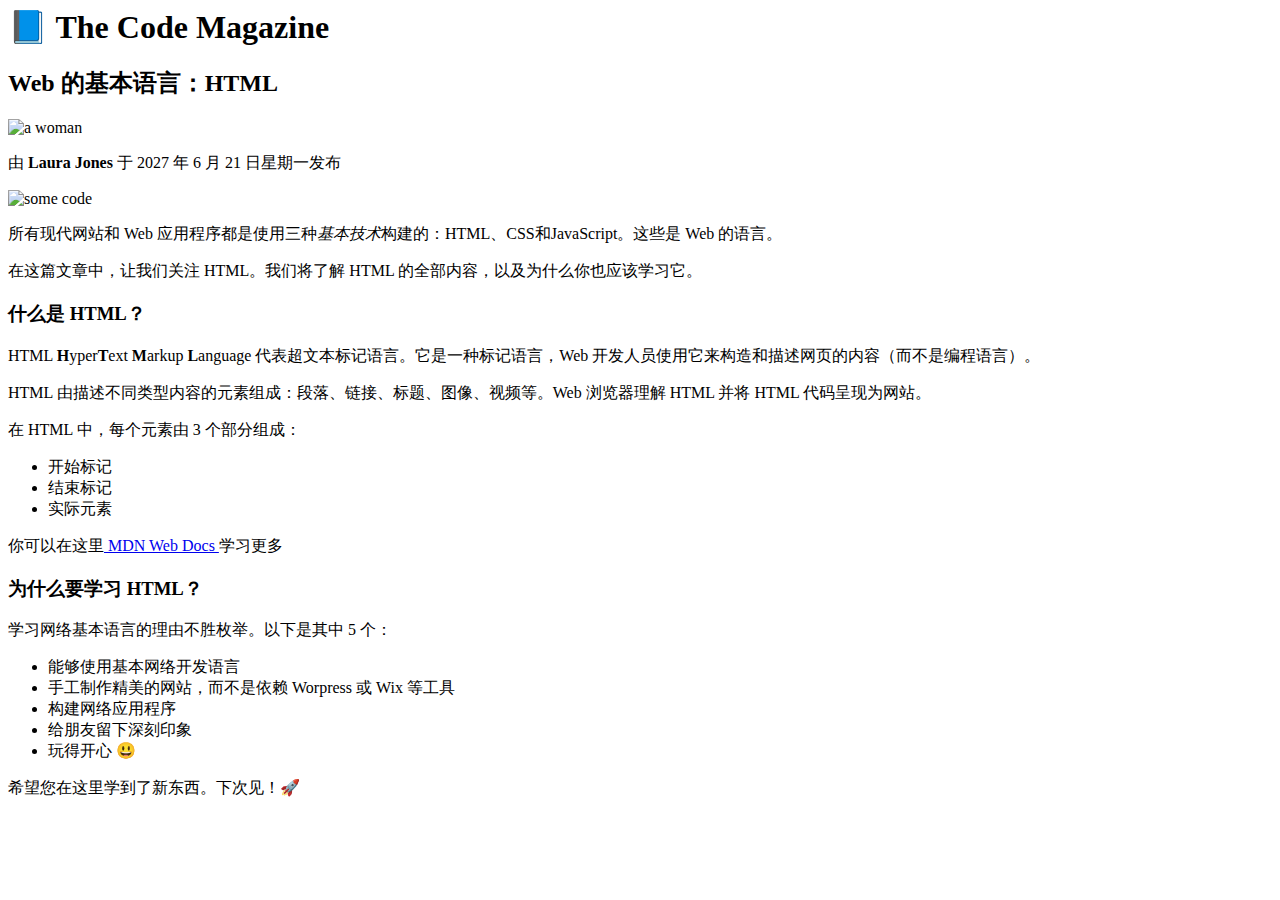
==== 02-HTML的基础使用/index.html @ 0407d905 "CSS的基础使用" ====
<!DOCTYPE html/>
<html lang="en">
  <head>
    <meta charset="UTF-8" />
    <title>HTML的基本使用</title>
  </head>
  <body>
    <h1>📘 The Code Magazine</h1>
    <h2>Web 的基本语言：HTML</h2>
    <img src="./laura-jones.jpg" alt="a woman" />
    <p>由 <strong>Laura Jones</strong> 于 2027 年 6 月 21 日星期一发布</p>
    <img src="./post-img.jpg" alt="some code" />
    <p>
      所有现代网站和 Web
      应用程序都是使用三种<em>基本技术</em>构建的：HTML、CSS和JavaScript。这些是
      Web 的语言。
    </p>
    <p>
      在这篇文章中，让我们关注 HTML。我们将了解 HTML
      的全部内容，以及为什么你也应该学习它。
    </p>
    <h3>什么是 HTML？</h3>
    <p>
      HTML <strong>H</strong>yper<strong>T</strong>ext <strong>M</strong>arkup
      <strong>L</strong>anguage 代表超文本标记语言。它是一种标记语言，Web
      开发人员使用它来构造和描述网页的内容（而不是编程语言）。
    </p>
    <p>
      HTML 由描述不同类型内容的元素组成：段落、链接、标题、图像、视频等。Web
      浏览器理解 HTML 并将 HTML 代码呈现为网站。
    </p>
    <p>在 HTML 中，每个元素由 3 个部分组成：</p>
    <ul>
      <li>开始标记</li>
      <li>结束标记</li>
      <li>实际元素</li>
    </ul>
    <p>
      你可以在这里<a href="https://developer.mozilla.org/en-US/docs/Web/HTML">
        MDN Web Docs
      </a>
      学习更多
    </p>
    <h3>为什么要学习 HTML？</h3>
    <p>学习网络基本语言的理由不胜枚举。以下是其中 5 个：</p>
    <ul>
      <li>能够使用基本网络开发语言</li>
      <li>手工制作精美的网站，而不是依赖 Worpress 或 Wix 等工具</li>
      <li>构建网络应用程序</li>
      <li>给朋友留下深刻印象</li>
      <li>玩得开心 😃</li>
    </ul>
    <p>希望您在这里学到了新东西。下次见！🚀</p>
  </body>
</html>
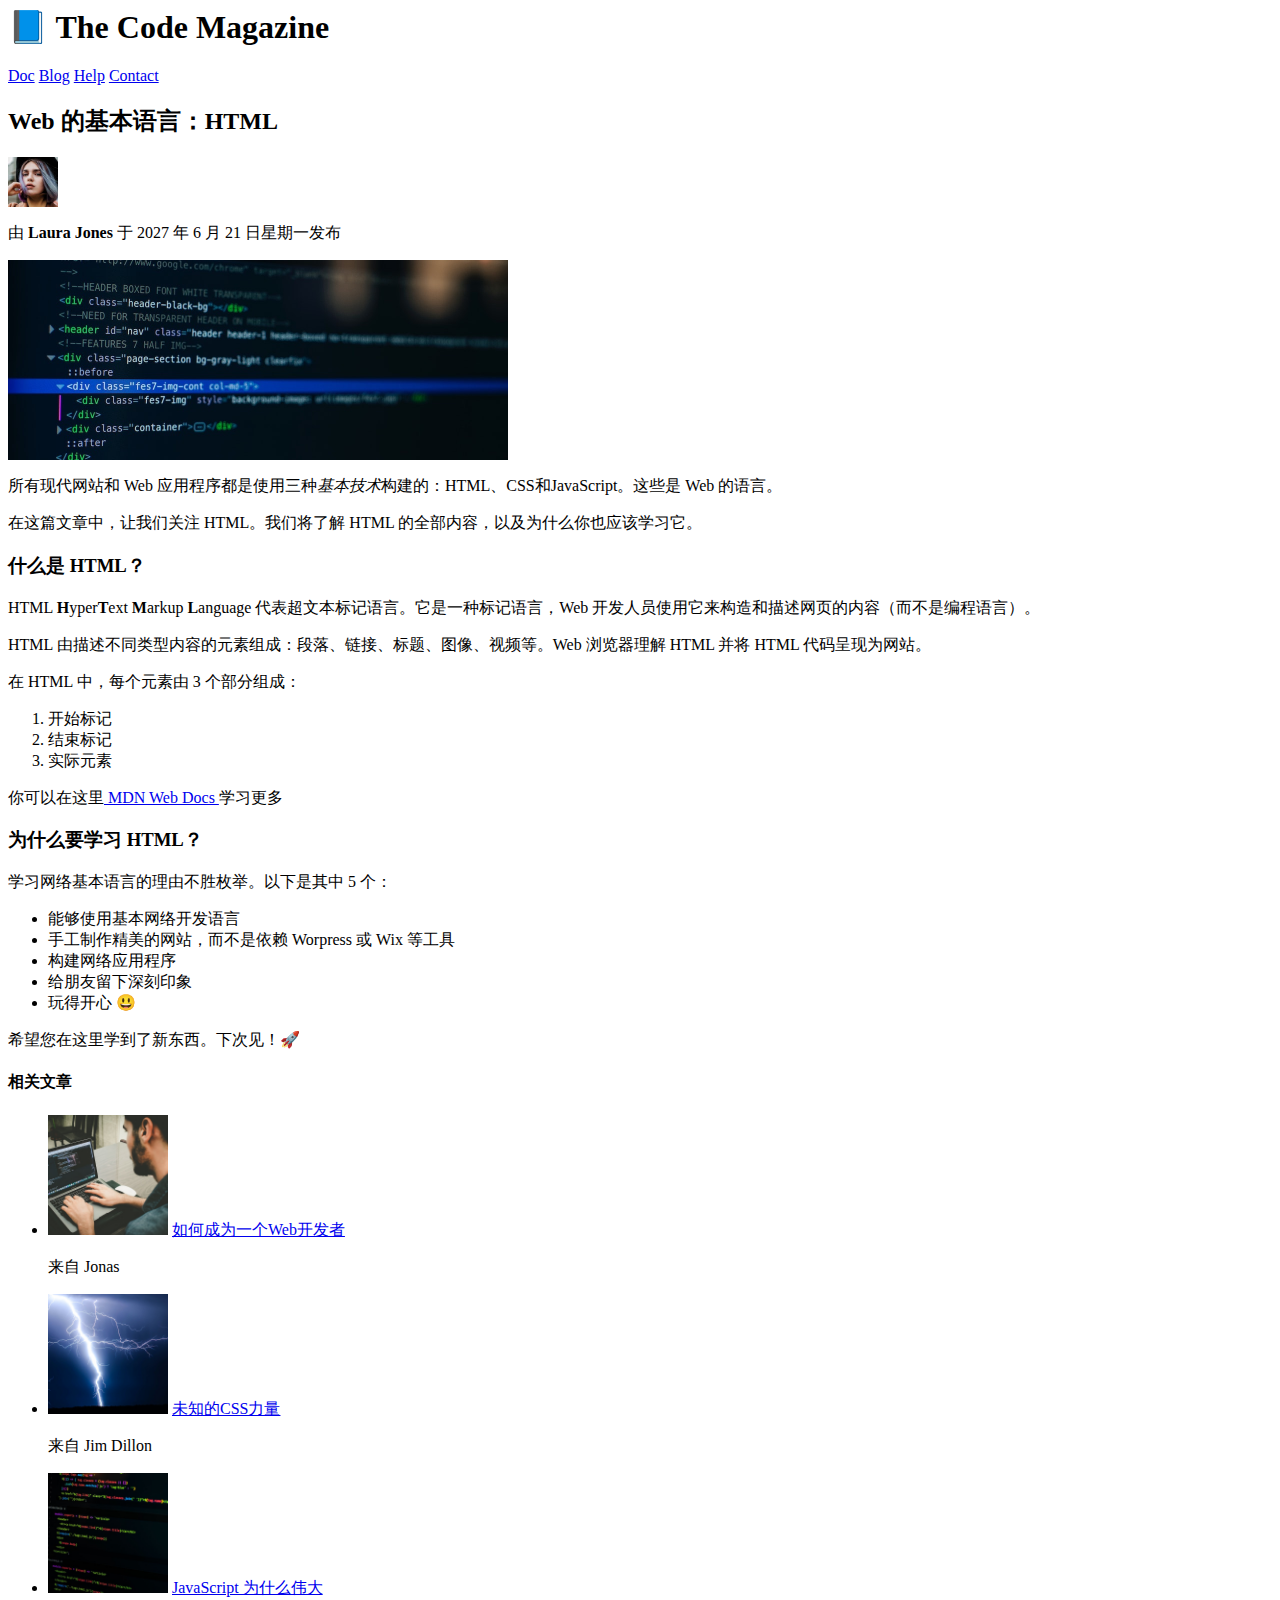
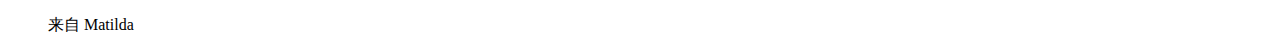
==== commit aefb4534: "CSS的基础使用" ====
--- a/02-HTML的基础使用/index.html
+++ b/02-HTML的基础使用/index.html
@@ -5,51 +5,81 @@
     <title>HTML的基本使用</title>
   </head>
   <body>
-    <h1>📘 The Code Magazine</h1>
-    <h2>Web 的基本语言：HTML</h2>
-    <img src="./laura-jones.jpg" alt="a woman" />
-    <p>由 <strong>Laura Jones</strong> 于 2027 年 6 月 21 日星期一发布</p>
-    <img src="./post-img.jpg" alt="some code" />
-    <p>
-      所有现代网站和 Web
-      应用程序都是使用三种<em>基本技术</em>构建的：HTML、CSS和JavaScript。这些是
-      Web 的语言。
-    </p>
-    <p>
-      在这篇文章中，让我们关注 HTML。我们将了解 HTML
-      的全部内容，以及为什么你也应该学习它。
-    </p>
-    <h3>什么是 HTML？</h3>
-    <p>
-      HTML <strong>H</strong>yper<strong>T</strong>ext <strong>M</strong>arkup
-      <strong>L</strong>anguage 代表超文本标记语言。它是一种标记语言，Web
-      开发人员使用它来构造和描述网页的内容（而不是编程语言）。
-    </p>
-    <p>
-      HTML 由描述不同类型内容的元素组成：段落、链接、标题、图像、视频等。Web
-      浏览器理解 HTML 并将 HTML 代码呈现为网站。
-    </p>
-    <p>在 HTML 中，每个元素由 3 个部分组成：</p>
-    <ul>
-      <li>开始标记</li>
-      <li>结束标记</li>
-      <li>实际元素</li>
-    </ul>
-    <p>
-      你可以在这里<a href="https://developer.mozilla.org/en-US/docs/Web/HTML">
-        MDN Web Docs
-      </a>
-      学习更多
-    </p>
-    <h3>为什么要学习 HTML？</h3>
-    <p>学习网络基本语言的理由不胜枚举。以下是其中 5 个：</p>
-    <ul>
-      <li>能够使用基本网络开发语言</li>
-      <li>手工制作精美的网站，而不是依赖 Worpress 或 Wix 等工具</li>
-      <li>构建网络应用程序</li>
-      <li>给朋友留下深刻印象</li>
-      <li>玩得开心 😃</li>
-    </ul>
-    <p>希望您在这里学到了新东西。下次见！🚀</p>
+    <header>
+      <h1>📘 The Code Magazine</h1>
+      <nav>
+        <a href="#">Doc</a>
+        <a href="#">Blog</a>
+        <a href="#">Help</a>
+        <a href="#">Contact</a>
+      </nav>
+    </header>
+    <article>
+      <header>
+        <h2>Web 的基本语言：HTML</h2>
+        <img src="./image/laura-jones.jpg" alt="a woman" width="50" />
+        <p>由 <strong>Laura Jones</strong> 于 2027 年 6 月 21 日星期一发布</p>
+      </header>
+      <img src="./image/post-img.jpg" alt="some code" width="500" />
+      <p>
+        所有现代网站和 Web
+        应用程序都是使用三种<em>基本技术</em>构建的：HTML、CSS和JavaScript。这些是
+        Web 的语言。
+      </p>
+      <p>
+        在这篇文章中，让我们关注 HTML。我们将了解 HTML
+        的全部内容，以及为什么你也应该学习它。
+      </p>
+      <h3>什么是 HTML？</h3>
+      <p>
+        HTML <strong>H</strong>yper<strong>T</strong>ext <strong>M</strong>arkup
+        <strong>L</strong>anguage 代表超文本标记语言。它是一种标记语言，Web
+        开发人员使用它来构造和描述网页的内容（而不是编程语言）。
+      </p>
+      <p>
+        HTML 由描述不同类型内容的元素组成：段落、链接、标题、图像、视频等。Web
+        浏览器理解 HTML 并将 HTML 代码呈现为网站。
+      </p>
+      <p>在 HTML 中，每个元素由 3 个部分组成：</p>
+      <ol>
+        <li>开始标记</li>
+        <li>结束标记</li>
+        <li>实际元素</li>
+      </ol>
+      <p>
+        你可以在这里<a href="https://developer.mozilla.org/en-US/docs/Web/HTML">
+          MDN Web Docs
+        </a>
+        学习更多
+      </p>
+      <h3>为什么要学习 HTML？</h3>
+      <p>学习网络基本语言的理由不胜枚举。以下是其中 5 个：</p>
+      <ul>
+        <li>能够使用基本网络开发语言</li>
+        <li>手工制作精美的网站，而不是依赖 Worpress 或 Wix 等工具</li>
+        <li>构建网络应用程序</li>
+        <li>给朋友留下深刻印象</li>
+        <li>玩得开心 😃</li>
+      </ul>
+      <p>希望您在这里学到了新东西。下次见！🚀</p>
+      <h4>相关文章</h4>
+      <ul>
+        <li>
+          <img src="./image/related-1.jpg" alt="a man" width="120" />
+          <a href="#">如何成为一个Web开发者</a>
+          <p>来自 Jonas</p>
+        </li>
+        <li>
+          <img src="./image/related-2.jpg" alt="闪电" width="120" />
+          <a href="#">未知的CSS力量</a>
+          <p>来自 Jim Dillon</p>
+        </li>
+        <li>
+          <img src="./image/related-3.jpg" alt="some code" width="120" />
+          <a href="#">JavaScript 为什么伟大</a>
+          <p>来自 Matilda</p>
+        </li>
+      </ul>
+    </article>
   </body>
 </html>
